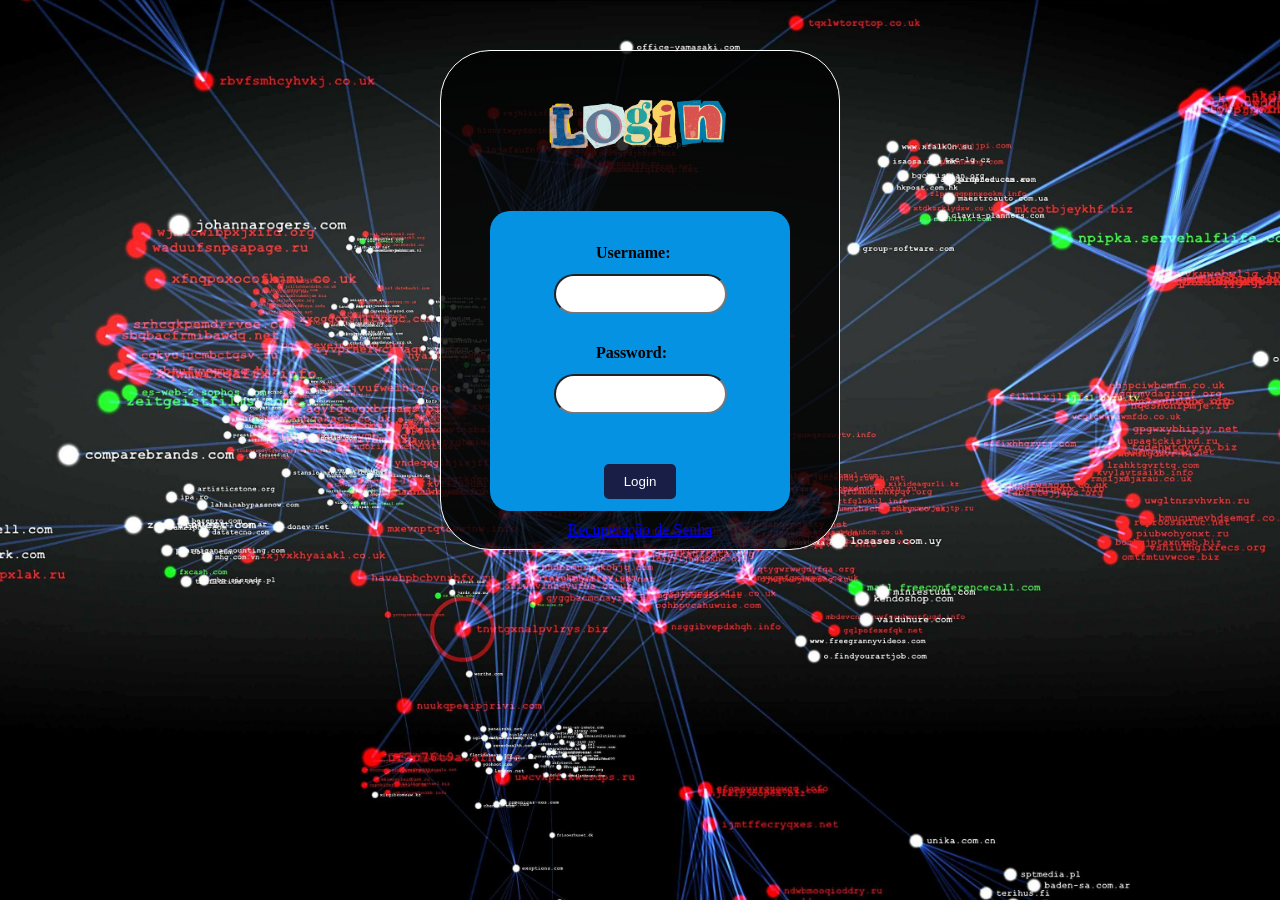
==== pageinst.html @ 77f068a6 "first commit" ====
<!DOCTYPE html>
<html lang="en">
<head>
    <meta charset="UTF-8">
    <meta name="viewport" content="width=device-width, initial-scale=1.0">
    <title>login</title>
    <link rel="stylesheet" href="pageinst.css">
</head>
<body>
    
    <div class=contg>
        <img src="Design sem nome (1).png" class="imagem">
    <div class="cmaior">
        <div class="container">
    <form action="/login" method="POST">
        <label for="username" class="username">Username:</label>
        <input type="text" id="username" name="username" required>
        <br>
        <label for="password" class="password">Password:</label>
        <input type="password" id="password" name="password" required>
        <br>
        <button type="submit" class="botao">Login</button>
      
    </form>
    </div>
    
</div>
<p><a href="http://">Recuperação de Senha</a></p>
</div>
</body>
</html>
---- pageinst.css ----
*{
    margin: 0;
    padding: 0;
    
    box-sizing: border-box;
}
body {
    background-image: url('wallpapaerh.jpg'); /* A url da sua imagem */
    background-size: cover; /* Faz a imagem cobrir toda a área */
    background-position: center; /* Centraliza a imagem */
    background-repeat: no-repeat; /* Impede que a imagem se repita */
    background-attachment: fixed; /* O ponto-chave! Fixa a imagem no viewport */
}

/* O restante do seu CSS pode permanecer o mesmo para estilizar o formulário */
* {
    margin: 0;
    padding: 0;
    box-sizing: border-box;
}

.contg{
    position: relative;
    width: 400px;
    margin: 50px auto;
    height: 500px;
    padding: 0;
    align-items: center;
    background-color: #000000d0;
    border-radius: 50px;
    text-align: center;
    border-color: #ffc400;
    border: 1px solid #ffffff;
}


.container {
    max-width: 300px;
    height: 300px;
    margin: 10px auto;
    padding: 20px;
    border: 3px solid #00000000;
    border-radius: 20px;
    background-color: #0692e2;
    text-align: center;
    align-items: center;
    position: relative;
}

.imagem {
    display: block;
    margin: 0 auto;
    padding: 0;
    max-width: 300px;
    height: auto;
}
.botao {
    background-color: #191e46;
    position: relative;
    top: 150px;
    color: white;
    border: none;
    padding: 10px 20px;
    border-radius: 5px;
    cursor: pointer;
}
.username {
    font-weight: bold;
    color: #010301;
    position: absolute;
    left: calc(35%);
    top: 30px;
}
.password {
    font-weight: bold;
    color: #000000;
    position: absolute;
    left: calc(35%);
    top: 130px;
}
#username {
    position: relative;
    top: 40px;
    height: 40px;
    border-radius: 20px;
}
#password {
    position: relative;
    top: 100px;
    height: 40px;
    border-radius: 20px;

}
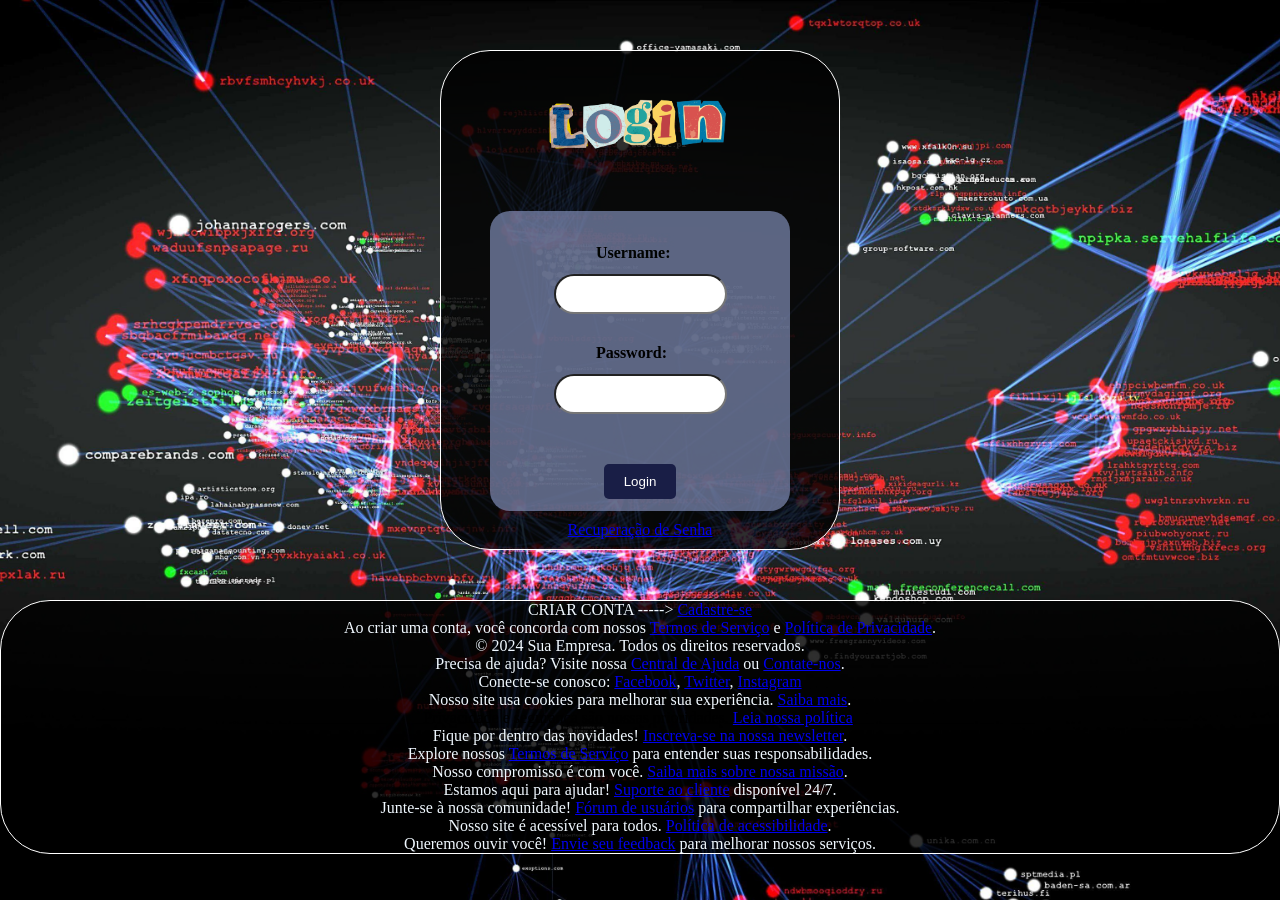
==== commit 56a61cde: "login" ====
--- a/pageinst.html
+++ b/pageinst.html
@@ -1,5 +1,6 @@
+
 <!DOCTYPE html>
-<html lang="en">
+<html lang="pt-br">
 <head>
     <meta charset="UTF-8">
     <meta name="viewport" content="width=device-width, initial-scale=1.0">
@@ -8,7 +9,7 @@
 </head>
 <body>
     
-    <div class=contg>
+    <div class=contg id="star-container">
         <img src="Design sem nome (1).png" class="imagem">
     <div class="cmaior">
         <div class="container">
@@ -27,5 +28,23 @@
 </div>
 <p><a href="http://">Recuperação de Senha</a></p>
 </div>
-</body>
+<div class ="contg2">
+    <p>CRIAR CONTA -----> <a href="http://">Cadastre-se</a></p>
+    <p>Ao criar uma conta, você concorda com nossos <a href="http://">Termos de Serviço</a> e <a href="http://">Política de Privacidade</a>.</p>
+
+    <p>© 2024 Sua Empresa. Todos os direitos reservados.</p>
+    <p>Precisa de ajuda? Visite nossa <a href="http://">Central de Ajuda</a> ou <a href="http://">Contate-nos</a>.</p>
+    <p>Conecte-se conosco: <a href="http://">Facebook</a>, <a href="http://">Twitter</a>, <a href="http://">Instagram</a></p>
+    <p>Nosso site usa cookies para melhorar sua experiência. <a href="http://">Saiba mais</a>.</p>
+    Privacidade e segurança são nossas prioridades. <a href="http://">Leia nossa política</a>.</p>
+    <p>Fique por dentro das novidades! <a href="http://">Inscreva-se na nossa newsletter</a>.</p>
+    <p>Explore nossos <a href="http://">Termos de Serviço</a> para entender suas responsabilidades.</p>
+    <p>Nosso compromisso é com você. <a href="http://">Saiba mais sobre nossa missão</a>.</p>
+    <p>Estamos aqui para ajudar! <a href="http://">Suporte ao cliente</a> disponível 24/7.</p>
+    <p>Junte-se à nossa comunidade! <a href="http://">Fórum de usuários</a> para compartilhar experiências.</p>
+    <p>Nosso site é acessível para todos. <a href="http://">Política de acessibilidade</a>.</p>
+    <p>Queremos ouvir você! <a href="http://">Envie seu feedback</a> para melhorar nossos serviços.</p> 
+</div>
+   <script src="pageinst.js"></script>
+</body> 
 </html>
--- a/pageinst.css
+++ b/pageinst.css
@@ -17,6 +17,22 @@
     margin: 0;
     padding: 0;
     box-sizing: border-box;
+}
+.contg2{
+    position: relative;
+    width: 100%;
+    margin: 20px auto;
+    height: 100%;
+    padding: 0;
+    align-items: center;
+    background-color: #000000d0;
+    border-radius: 50px;
+    text-align: center;
+    border-color: #ffc400;
+    border: 1px solid #ffffff;
+}
+p{
+    color: aliceblue;
 }
 
 .contg{
@@ -41,7 +57,7 @@
     padding: 20px;
     border: 3px solid #00000000;
     border-radius: 20px;
-    background-color: #0692e2;
+    background-color: #7f8cb4b4;
     text-align: center;
     align-items: center;
     position: relative;
